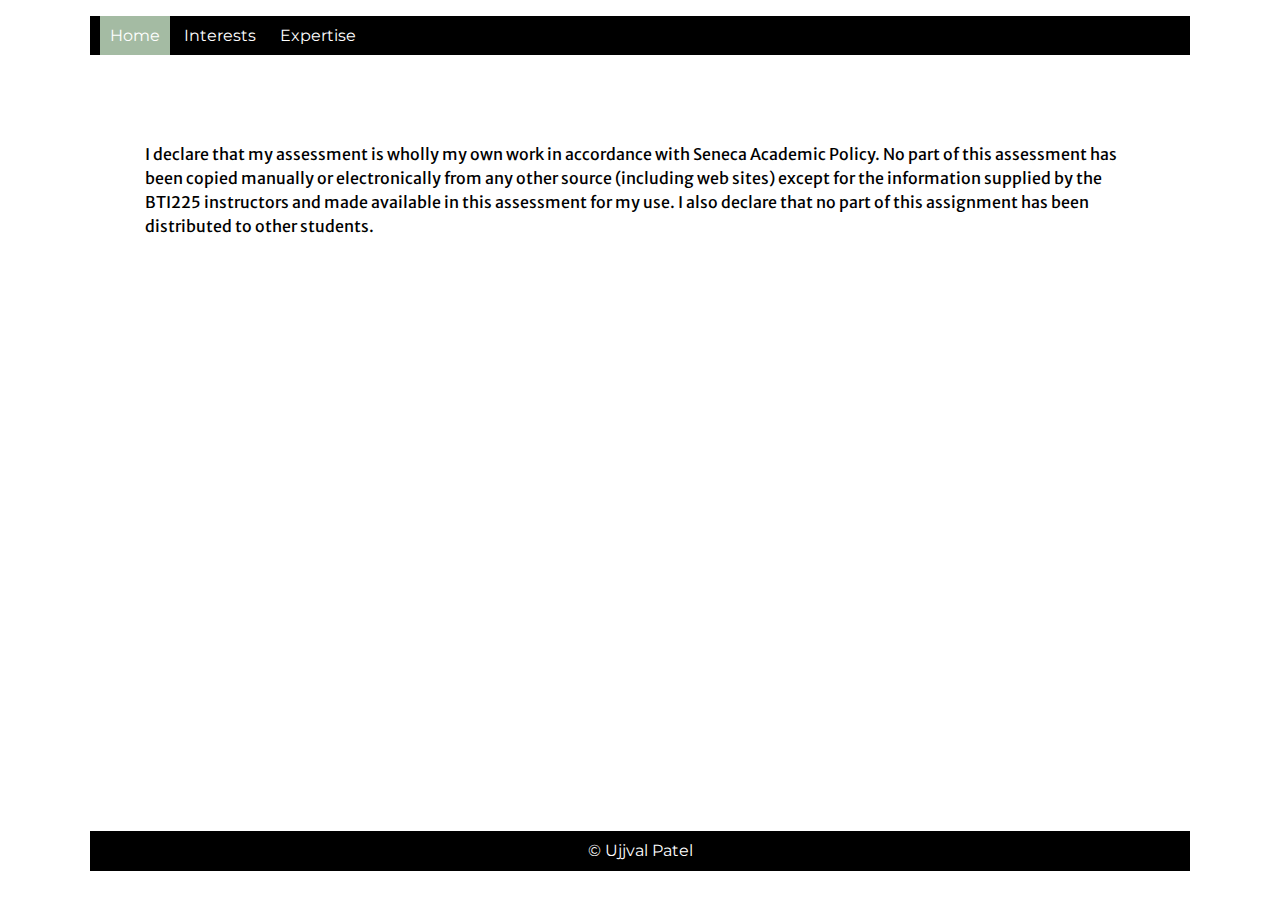
==== index.html @ caa51a4d "Add files via upload" ====
<!DOCTYPE html>
<html lang="en">
<head>
    <meta charset="UTF-8">
    <meta http-equiv="X-UA-Compatible" content="IE=edge">
    <meta name="viewport" content="width=device-width, initial-scale=1.0">
    <link rel="stylesheet" href="normal.css">
    <link rel="preconnect" href="https://fonts.googleapis.com">
    <link rel="preconnect" href="https://fonts.gstatic.com" crossorigin>
    <link href="https://fonts.googleapis.com/css2?family=Dosis&family=Merriweather+Sans&family=Montserrat&display=swap" rel="stylesheet"> 
    <title>Home</title>
</head>
<body>
    <nav>
        <ul class="menu">
            <li id="current"><a class="menu" href="index.html">Home</a></li>
            <li><a class="menu" href="interests.html">Interests</a></li>
            <li><a class="menu" href="expertise.html">Expertise</a></li>
        </ul>
    </nav>

    <main class="main">
    </main>

    <aside>
        <p> I declare that my assessment is wholly my own work in accordance with Seneca Academic Policy.
             No part of this assessment has been copied manually or electronically from any other source 
             (including web sites) except for the information supplied by the BTI225 instructors and
              made available in this assessment for my use. I also declare that no part of this assignment 
              has been distributed to other students.
        </p>
    </aside>

    <footer class="footer">
        <p>&copy; Ujjval Patel</p>
    </footer>

</body>
</html>
---- normal.css ----
/*

    font-family: 'Dosis', sans-serif;

    font-family: 'Merriweather Sans', sans-serif;

    font-family: 'Montserrat', sans-serif;

*/

body{
    font-family: 'Montserrat', sans-serif;
    position:relative;
    max-width: 1100px;
    margin: auto;
    min-height: 95vh;
}

nav ul{
    list-style: none;
    background-color: black;
    color: white;
    padding: 10px;
}
.menu li{
    display: inline;
    margin: 0;
    padding: 10px;
}
main{
    width:90%;
    margin: auto;
}

h1{
    font-family: 'Dosis', sans-serif;
}

.menu li:hover{
    background-color: rgb(126, 113, 113); 
}

a.menu{
    text-decoration: none;
    color: white;
}

.footer{
    position: absolute;
    bottom: 0;
    background-color: black;
    color: white;
    width: 100%;
    height: 2.5rem;
}
.footer p{
    text-align: center;
    margin: 5px;
    padding: 5px;
}

aside{
    padding: 5%;
    font-family: 'Merriweather Sans', sans-serif;
    line-height: 1.5;
}

#current{
    background-color: rgb(164, 187, 163);
}

#content{

    display: grid;
    grid-template-columns: repeat(auto-fill, minmax(230px, 1fr));
    grid-gap: 20px;
    max-width: 800px;
    margin: auto;


}

#content div{
    display: grid;
    grid-template-rows: max-content 200px 1fr;
    border: solid 1px grey;
    padding: 10px;
}

#content div:hover{
    border: 1px solid #cccccc;
    background-color: white;
    box-shadow: 0px 4px 8px rgba(38, 38, 38, 0.2);
    top: -4px;
}

#content div h3{
    margin: auto;
}

#content div span{
    font-weight: bold;
    padding-left: 5px;
}

#content div a{
    display: inline;
    text-decoration: none;
    padding: 5px;
    color: black;
}

#content div a:hover{
    color:blue;
}

#content img{
    object-fit: cover;
    width: 80%;
    height: 80%;
    margin: auto;
}

#expaside{
    text-align: center;
    padding: 5px;
}
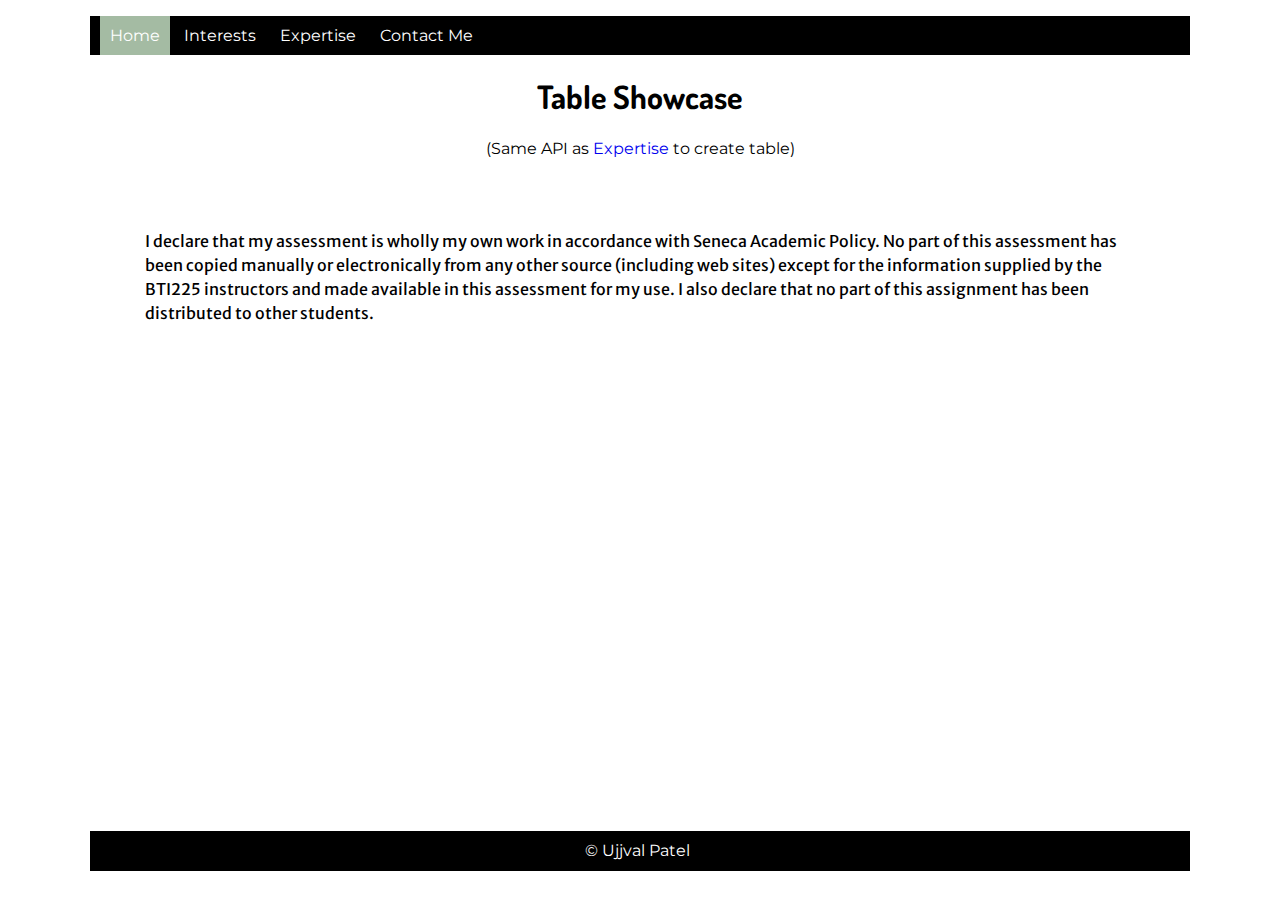
==== commit 6408eeb0: "Add files via upload" ====
--- a/index.html
+++ b/index.html
@@ -8,21 +8,31 @@
     <link rel="preconnect" href="https://fonts.googleapis.com">
     <link rel="preconnect" href="https://fonts.gstatic.com" crossorigin>
     <link href="https://fonts.googleapis.com/css2?family=Dosis&family=Merriweather+Sans&family=Montserrat&display=swap" rel="stylesheet"> 
+    <script src="indexjs.js"></script>
     <title>Home</title>
 </head>
 <body>
+    <header></header>
     <nav>
         <ul class="menu">
             <li id="current"><a class="menu" href="index.html">Home</a></li>
             <li><a class="menu" href="interests.html">Interests</a></li>
             <li><a class="menu" href="expertise.html">Expertise</a></li>
+            <li><a class="menu" href="contactMe.html">Contact Me</a></li>
         </ul>
     </nav>
 
     <main class="main">
+        <div id="head">
+        <h1>Table Showcase</h1>
+        <span>(Same API as <a id="maintable" href="expertise.html">Expertise </a> to create table)</span>
+        </div>
+        <div id="table">
+
+        </div>
     </main>
 
-    <aside>
+    <aside class="indexaside">
         <p> I declare that my assessment is wholly my own work in accordance with Seneca Academic Policy.
              No part of this assessment has been copied manually or electronically from any other source 
              (including web sites) except for the information supplied by the BTI225 instructors and
--- a/normal.css
+++ b/normal.css
@@ -55,7 +55,7 @@
 }
 .footer p{
     text-align: center;
-    margin: 5px;
+    margin: 5px 5px 5px 0;
     padding: 5px;
 }
 
@@ -124,4 +124,45 @@
 #expaside{
     text-align: center;
     padding: 5px;
+}
+
+.indexaside{
+    display:block;
+}
+
+#maintable{
+    text-decoration: none;
+}
+
+
+table,caption{
+    border: solid 1px grey;
+    margin: auto;
+}
+
+caption{
+    margin: 5px 0;
+    font-weight: bolder;
+    padding: 5px;
+}
+
+thead{
+    color: white;
+    background-color:rgb(164, 187, 163) ;
+}
+td,th{
+    border: solid 1px grey;
+    text-align: center;
+}
+
+td img{
+    width: 70%;
+    height: 70%;
+    border-radius: 100%;
+    margin: 3px;
+}
+
+#head {
+    margin: auto;
+    text-align: center;
 }